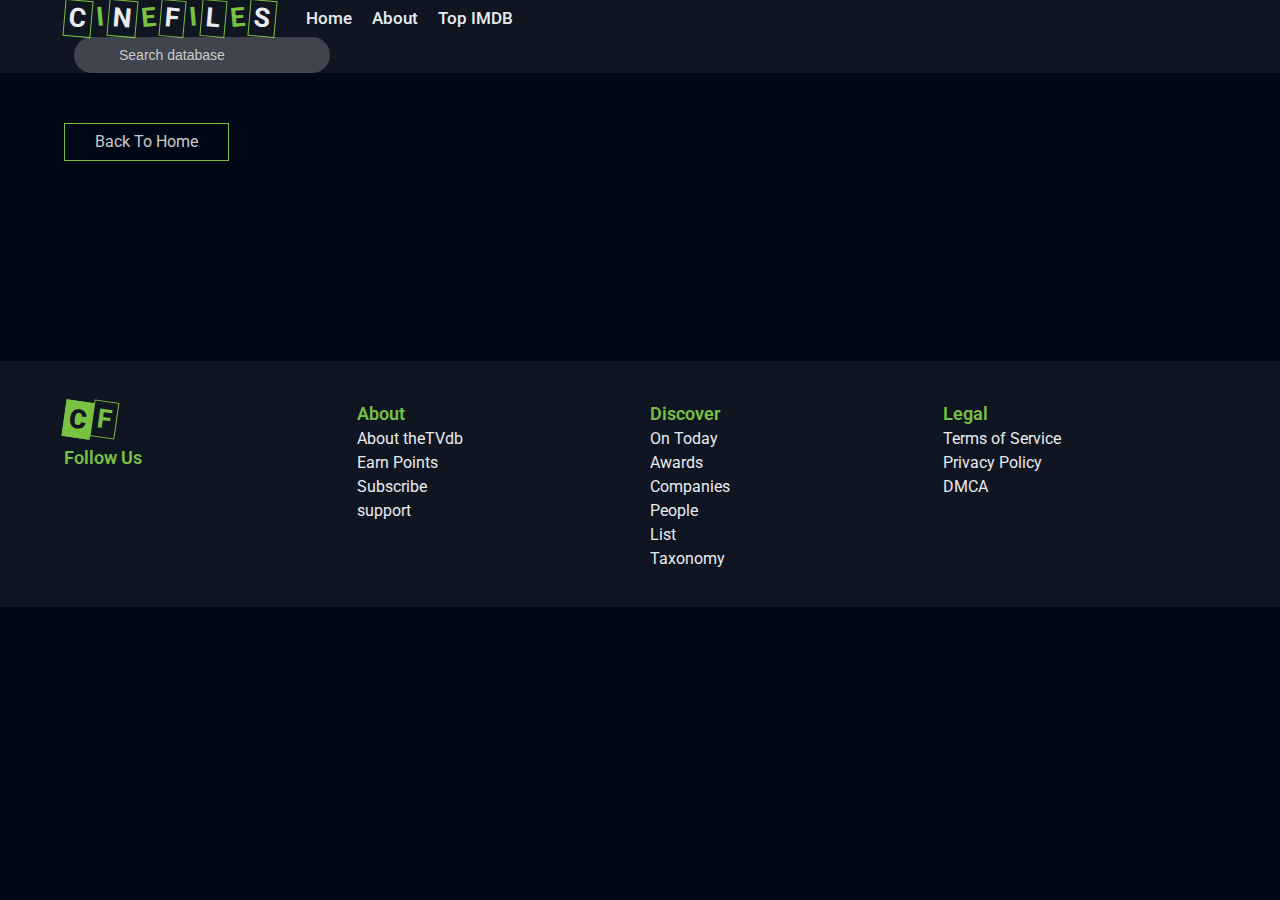
==== movie-details.html @ 319dfd39 "added modal login section to movie-details, tv-details, and search.html" ====
<!DOCTYPE html>
<html lang="en">
  <head>
    <meta charset="UTF-8" />
    <meta name="viewport" content="width=device-width, initial-scale=1.0" />
    <title>Details</title>
    <meta
      name="og:description"
      content="Search For All Your Favorite TV Shows"
    />
    <meta property="og:title" content="Welcome - The TV DataBase" />
    <meta property="og:type" content="" />
    <meta property="og:url" content="" />
    <meta
      property="og:image"
      content="https://alexvong.dev/images/tvdb-meta.svg"
    />
    <meta
      property="og:image:type"
      content="https://alexvong.dev/images/tvdb-meta.svg"
    />
    <link rel="shortcut icon" type="image/jpg" href="images/favicon.svg" />
    <link rel="stylesheet" href="css/style.css" />
    <link rel="stylesheet" href="css/details.css" />
    <link
      rel="stylesheet"
      href="https://cdnjs.cloudflare.com/ajax/libs/font-awesome/6.2.0/css/all.min.css"
      integrity="sha512-xh6O/CkQoPOWDdYTDqeRdPCVd1SpvCA9XXcUnZS2FmJNp1coAFzvtCN9BmamE+4aHK8yyUHUSCcJHgXloTyT2A=="
      crossorigin="anonymous"
      referrerpolicy="no-referrer"
    />
  </head>
  <body class="details-page movies-details-page">
    <header></header>
    <section id="modal" class="sign-in-up-modal"></section>

    <section class="landing-container"></section>

    <section class="content-details-page main-bg">
      <inner-column>
        <!-- movie details card -->

        <section class="content-details-wrapper flex-col gap-30">
          <div class="return-links">
            <a href="/index.html" class="home-btn btn">Back To Home</a>
          </div>

          <div class="main-card flex-col gap-20"></div>

          <div class="overlay"></div>
        </section>
      </inner-column>
    </section>

    <section class="movie-details-info info">
      <inner-column>
        <section class="movie-details-info-wrapper flex-col gap-15"></section>
      </inner-column>
    </section>

    <footer></footer>
    <script src="js/components.js"></script>
    <script src="js/script.js"></script>
  </body>
</html>
---- css/style.css ----
@import 'meyer-reset.css';
@import 'setup.css';

@import 'developer-styles.css';
/* comment this ^ out - when you are ready */

/* SETTINGS */
@import 'settings.css';
/* variables/ etc */

/* STRUCTURE */
@import 'structure.css';

/* TYPOGRAPHY */
@import 'typography.css';

/* COMPONENTS */
@import 'components.css';

body {
  background-color: var(--bg-main);
  color: var(--pen);
  position: relative;
}

header {
  background-color: var(--bg-secondary);
}

header * {
  display: flex;
}

masthead {
  /* padding: 24px 0; */
  width: 100%;
  z-index: 1000;
}

masthead .nav-bar {
  justify-content: space-between;
  padding: 24px 0;
}

masthead .nav-bar .icons {
  align-items: center;
  gap: 10px;
}

nav-bar {
  /*display: none;*/
  flex-direction: row;
  justify-content: center;
  align-items: center;
  width: 100%;
  max-height: 0;
  overflow: hidden;
  transition: max-height 0.5s ease-in-out;

  /* position: absolute;
  top: -100px;
  left: 0; */

  background-color: var(--bg-secondary);
  /* padding: 10px 0; */

  /*transition: 1s ease-out;*/
}

.nav-bar div {
  gap: 30px;
  align-items: center;
}

nav-links,
nav-inputs,
.login {
  /*display: flex;*/
  flex-direction: row;
  gap: 20px;
}

nav-inputs {
  padding: 5px 0 24px;
}

nav-inputs i {
  align-self: center;
  color: var(--primary);
  font-size: 22px;
}

nav-links .login {
  display: none;
}

nav-links {
  display: none;
}

span,
span a {
  color: var(--pen);
}

nav-inputs .login {
  display: none;
}

.search-radio {
  justify-content: center;
  align-items: center;
}

picture.logo img {
  height: 50px;
  width: auto;
}

/* about container */

.landing-container {
  max-height: 0;
  overflow: hidden;
  transition: max-height 0.75s ease-in-out;
}

/* swiper stuff */

#now-playing,
#search-results-wrapper {
  transition: 0.3s ease-in-out;
}

#now-playing inner-column > h2,
.swiper-wrapper {
  position: relative;
  z-index: 100;
  padding-bottom: 20px;
}

.swiper-details button {
  margin: 5px 0;
}

/* landing about page */
.landing-container span:not(.about-logo span, h2 span) {
  color: var(--primary);
  font-weight: 500;
}

.landing-wrapper-about {
  display: flex;
  flex-direction: column;
  gap: 20px;
  align-items: center;
  max-width: 600px;
  margin: 100px auto;
  padding-bottom: 50px;
  border-bottom: 1px solid var(--sketch);

  /*text-align: center;*/
}

.landing-wrapper-about h4.body-copy {
  font-weight: 500;
}

/* movies container */

.content-container .search {
  align-items: center;
}

.content-container {
  margin: 50px 0;
}

ul {
  display: grid;
  /* grid-template-columns: 1fr; */
  grid-template-columns: repeat(auto-fit, minmax(200px, 1fr));
  grid-gap: 40px 20px;
  transition: 1s ease-in-out;
}

li {
  display: flex;
  flex-direction: column;
  gap: 5px;
  min-width: 0;
  /* transition: 1s ease-in-out; */
}

.card-info h4 {
  overflow: hidden;
  white-space: nowrap;
  text-overflow: ellipsis;
  text-align: center;
}

.card-info .content-details {
  /* align-self: center; */
  color: var(--sketch);
}

/* .card-info .content-details p:nth-child(even) {
  border-left: 1px solid var(--stencil);
  padding: 0 10px;
} */

.content-heading {
  padding-bottom: 15px;
}

#search-feedback {
  align-self: center;
}

.scroll-to-top {
  display: none;
  border-radius: 5px;
  padding: 15px 20px;
  position: fixed;

  bottom: 3vh;
  left: 0;
  right: 0;
  margin: 0 auto;
  background-color: rgba(121, 193, 66, 0.8);
  border: none;
  transition: opacity 0.3s;
  opacity: 0;
}

.scroll-to-top.show {
  opacity: 1;
  display: block;
}

/*Footer*/

footer,
footer * {
  display: flex;
  flex-direction: column;
  justify-content: start;
}

footer {
  padding: 40px 0;
  margin-top: 60px;
  background-color: var(--bg-secondary);
}

footer .body-copy {
  font-weight: 600;
  color: var(--marker);
}

footer picture {
  align-self: start;
}

footer .social-media {
  flex-direction: row;
}

/*Animations and Key Frames*/

.slide-in {
  animation: slideIn ease-in-out 0.3s;
  animation-fill-mode: forwards;
}

@keyframes slideIn {
  0% {
    top: -50px;
  }

  100% {
    top: 80px;
  }
}

.slide-out {
  animation: slideOut ease-in-out 0.3s;
  animation-fill-mode: forwards;
}

@keyframes slideOut {
  0% {
    top: 80px;
  }

  100% {
    top: -150px;
  }
}

.main-bg-2 .swiper {
  display: flex;
  justify-content: flex-end;
  max-height: 75vh;
  /* position: relative; */
}

.main-bg-2 .swiper-details {
  display: flex;
  align-self: flex-end;
  position: absolute;
  /* top: 0; */
  bottom: 5%;
  left: 0;
  right: 0;

  padding-top: 40px;

  /* background-color: rgba(0, 0, 0, 0.75); */
}

.main-bg-2 .swiper-details h3 {
  color: var(--primary);
}
.main-bg-2 .swiper-details .over-view {
  max-width: 68ch;
}

/*Media Queries*/

@media (max-width: 400px) {
  .content-heading {
    flex-direction: column;
  }
}

@media screen and (min-width: 1200px) and (max-width: 1440px) {
  ul {
    grid-template-columns: repeat(4, 1fr);
  }
}

@media (min-width: 480px) {
  footer .footer-wrapper {
    display: grid;
    grid-template-columns: 1fr 1fr;
  }
}

@media (min-width: 768px) {
  nav-links {
    display: flex;
  }

  .info span {
    display: inline-block;
  }

  footer .footer-wrapper {
    display: grid;
    grid-template-columns: repeat(4, 1fr);
  }
}

@media (min-width: 1000px) {
  header masthead {
    flex-direction: row !important;
    justify-content: space-between;
  }
  nav-bar {
    max-height: initial;
  }

  nav-inputs {
    padding: 0px 10px;
  }
  .icons :is(.search-dd, .burger-menu) {
    display: none;
  }

  .icons .login-icon {
    color: var(--primary);
    font-size: 22px;
  }

  .search-bar-icon {
    display: block !important;
  }
  nav-inputs .login {
    display: flex;
  }

  .icons .login {
    display: flex;
  }

  .search-radio {
    gap: 15px;
  }

  .search-form {
    flex-direction: row;
    gap: 20px;
  }

  div.icons,
  i.close-search {
    display: none;
  }

  nav-bar {
    position: initial;
    z-index: 0;
    width: fit-content;
  }

  nav-inputs a {
    align-items: center;
  }
}

@media (min-width: 1200px) {
}
---- css/details.css ----
/* Movie details page */

.content-details-wrapper picture img {
  /* height: 100%; */
  /* /* min-width: 100%; */
  max-width: 450px;
  object-fit: cover;
  margin: auto;
}

/* .content-details-wrapper .credits-grid img {
  max-height: 125px;
  width: 100%;
} */

li.grid-bumper img {
  max-height: 175px;
}

.credits {
  margin-top: 10px;
}

.credits-grid .credits h3 {
  text-align: left;
}
.credits-grid li .credit-info {
  text-align: center;
}
.credits-grid .credit-info .body-copy {
  font-size: 16px;
}
.credits-grid .credit-info .quiet-voice {
  font-size: 14px;
}

body.details-page .content-details-wrapper {
  margin: 50px 0;
}

.main-card,
.back {
  position: relative;
  z-index: 2;
}

body.details-page .main-bg {
  min-height: 102vh;
  box-shadow: inset 0 -25px 60px 40px rgb(2 9 22 / 50%);
}
body.details-page inner-column {
  width: min(90%, 1200px);
}

body.details-page .icons {
  display: none;
}

body.details-page .return-links .btn {
  border-radius: 0%;
  color: var(--stencil);
}

body.details-page .content-links {
  margin-top: 10px;
}

body.details-page .overlay {
  background-color: rgba(2, 9, 22, 0.85);
}

body.details-page .content-details h3 {
  text-align: center;
}

body.details-page .info span {
  color: var(--primary);
  font-weight: 600;
}

body.details-page .info {
  margin: 30px 0;
}

body.details-page .info div {
  padding-bottom: 2px;
  border-bottom: 1px solid var(--stencil);
  border-color: rgba(204, 204, 204, 0.3);
}

@media (min-width: 768px) {
  body.details-page .main-bg {
    min-height: fit-content;
  }

  body.details-page .movie-details img {
    width: 350px;
    max-width: 400px;
    height: 475px;
  }

  body.details-page .main-card {
    flex-direction: row;
  }

  body.details-page .content-details {
    max-width: 70ch;
  }
}

@media (min-width: 800px) {
  body.details-page .content-details {
    align-self: center;
  }
}
@media (min-width: 11600px) {
  body.details-page .main-card {
    gap: 0;
  }
}

@media (min-width: 1180px) {
  body.details-page .content-details {
    flex: 2;
  }
}
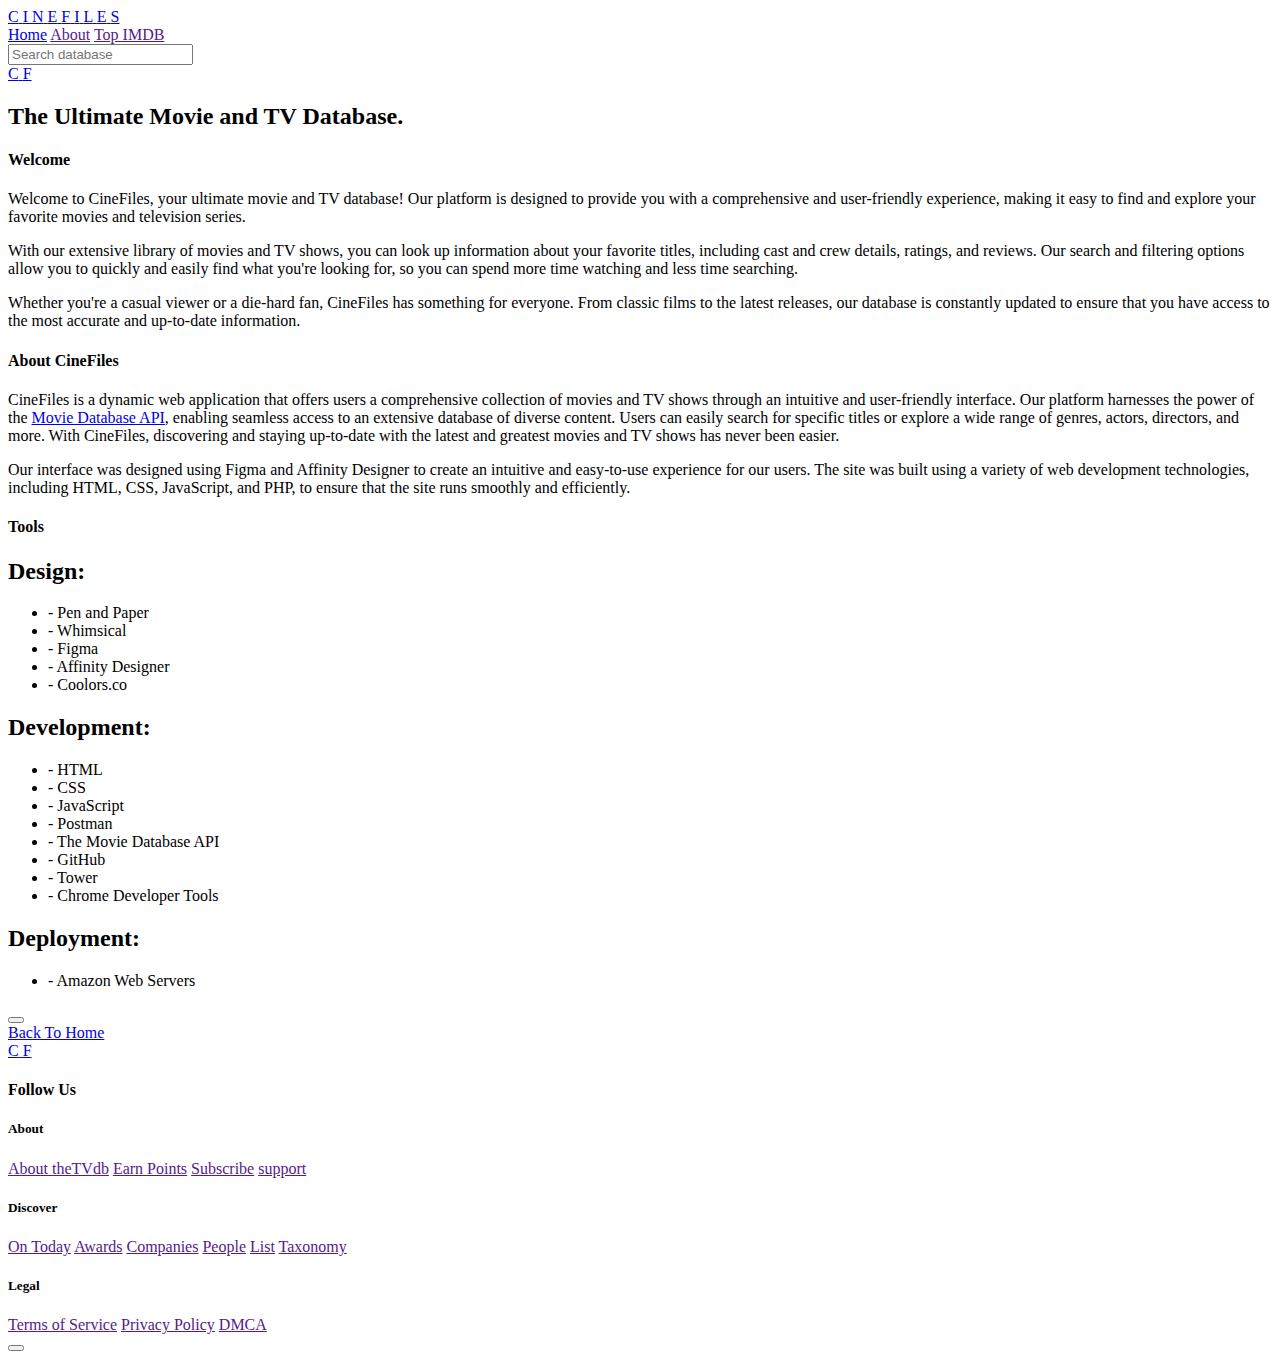
==== commit 13352da1: "removed head on all html pages to create them using js" ====
--- a/movie-details.html
+++ b/movie-details.html
@@ -1,35 +1,6 @@
 <!DOCTYPE html>
 <html lang="en">
-  <head>
-    <meta charset="UTF-8" />
-    <meta name="viewport" content="width=device-width, initial-scale=1.0" />
-    <title>Details</title>
-    <meta
-      name="og:description"
-      content="Search For All Your Favorite TV Shows"
-    />
-    <meta property="og:title" content="Welcome - The TV DataBase" />
-    <meta property="og:type" content="" />
-    <meta property="og:url" content="" />
-    <meta
-      property="og:image"
-      content="https://alexvong.dev/images/tvdb-meta.svg"
-    />
-    <meta
-      property="og:image:type"
-      content="https://alexvong.dev/images/tvdb-meta.svg"
-    />
-    <link rel="shortcut icon" type="image/jpg" href="images/favicon.svg" />
-    <link rel="stylesheet" href="css/style.css" />
-    <link rel="stylesheet" href="css/details.css" />
-    <link
-      rel="stylesheet"
-      href="https://cdnjs.cloudflare.com/ajax/libs/font-awesome/6.2.0/css/all.min.css"
-      integrity="sha512-xh6O/CkQoPOWDdYTDqeRdPCVd1SpvCA9XXcUnZS2FmJNp1coAFzvtCN9BmamE+4aHK8yyUHUSCcJHgXloTyT2A=="
-      crossorigin="anonymous"
-      referrerpolicy="no-referrer"
-    />
-  </head>
+  <head> </head>
   <body class="details-page movies-details-page">
     <header></header>
     <section id="modal" class="sign-in-up-modal"></section>
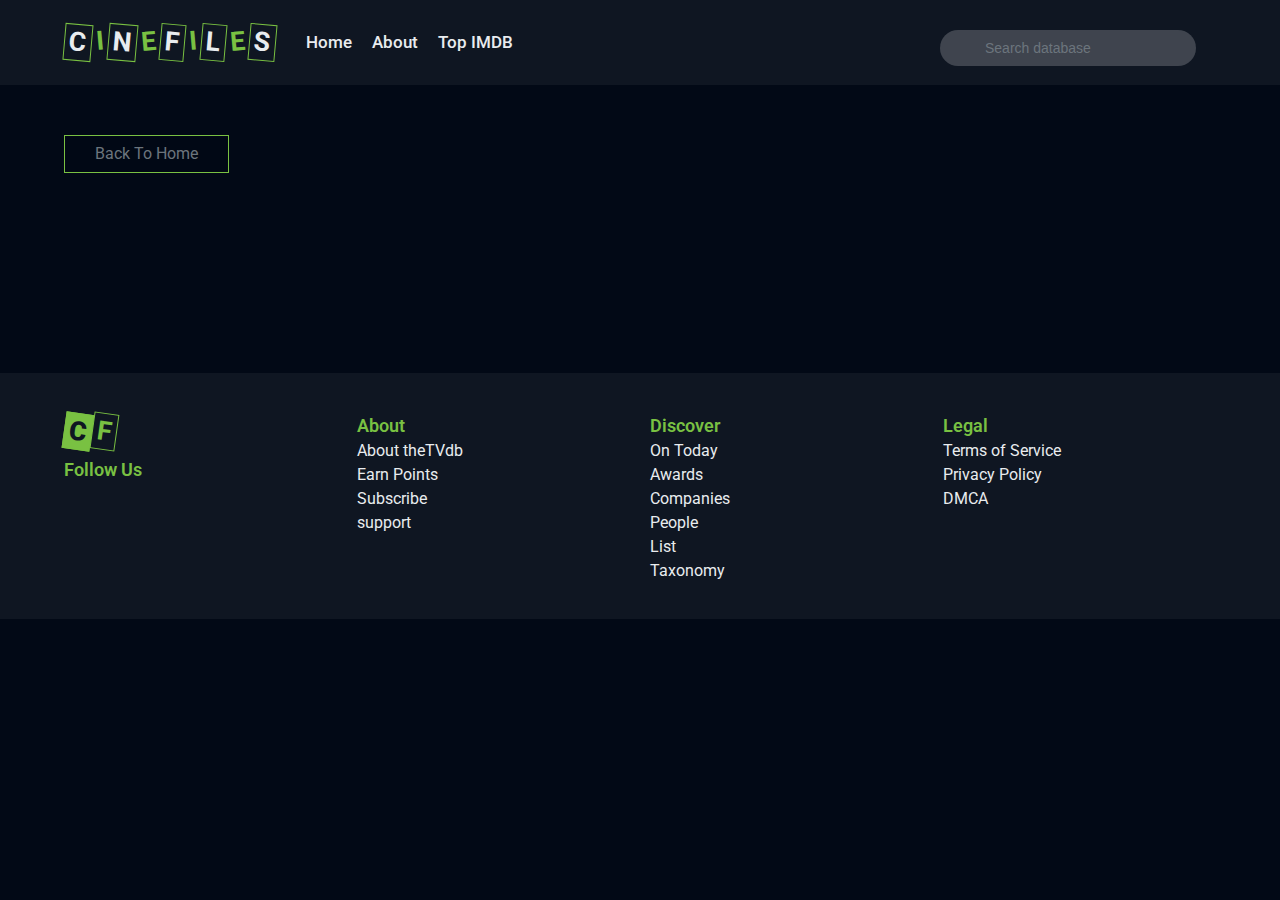
==== commit db750d7a: "updated home links on details page" ====
--- a/movie-details.html
+++ b/movie-details.html
@@ -13,7 +13,11 @@
 
         <section class="content-details-wrapper flex-col gap-30">
           <div class="return-links">
-            <a href="/index.html" class="home-btn btn">Back To Home</a>
+            <a
+              href="https://alexvong.dev/modules/cinefiles/"
+              class="home-btn btn"
+              >Back To Home</a
+            >
           </div>
 
           <div class="main-card flex-col gap-20"></div>
